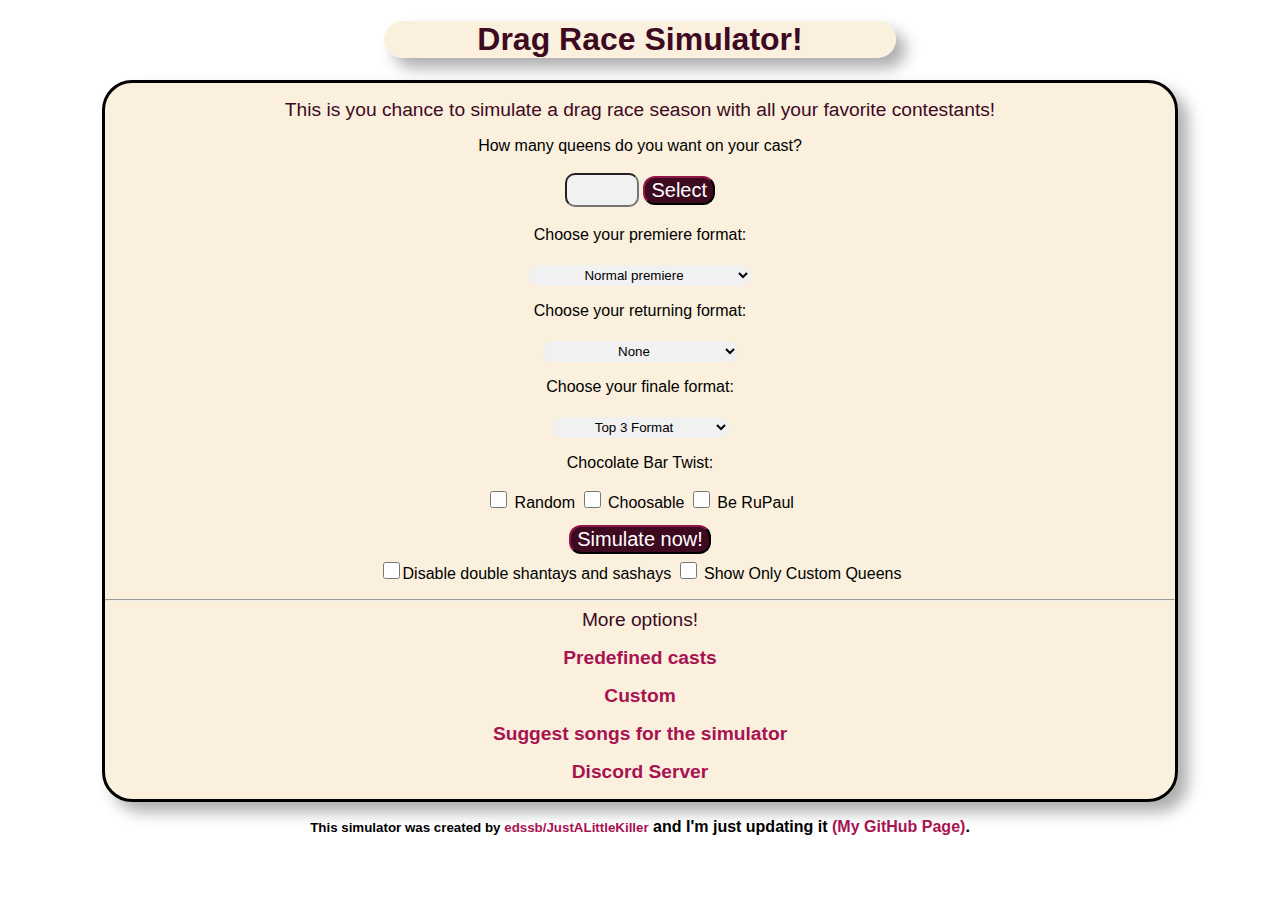
==== index.html @ c2b259f4 "Update index.html" ====
<!DOCTYPE html>
<html lang="en">
<head>
    <meta charset="UTF-8">
    <meta name="viewport" content="width=device-width, initial-scale=1.0">
    <link id="style" rel="stylesheet" href="css/style.light.css">
    <link rel="icon" href="image/favicon.ico">
    <title>Drag Race Simulator</title>
</head>
<body>
    <h1 id="MainTitle">Drag Race Simulator!</h1>
    
    <div id="MainBlock">
        <p><big>This is you chance to simulate a drag race season with all your favorite contestants!</big></p>
        <div>
            <p>How many queens do you want on your cast?</p>
            <input type="number" min="3" max="20" id="castSize">
            <button onclick="generateSpace()">Select</button>
        </div>
        <p id="castSelection"></p>

        <div>
            <p>Choose your premiere format: </p>
            <select id="premiere-format">
                <option>Normal premiere</option>
                <option value="s6-premiere">Double Premiere</option>
                <option value="s9-premiere">Normal Premiere (No Elimination)</option>
                <option value="s12-premiere">Double Premiere (No Elimination)</option>
                <option value="porkchop">Porkchop Premiere</option>
                <option value="uk3-premiere">UK3 Premiere</option>
                <option value="s14-premiere">Double Premiere (Talent Show)</option>
            </select>
        </div>

        <div>
            <p>Choose your returning format: </p>
            <select id="returning">
                <option>None</option>
                <option value="random">Random queen returns</option>
                <option value="votes">Remaining queens vote</option>
                <option value="conjoined-queens">Conjoined Queens Makeover</option>
                <option value="queensofcomedy">Queens of Comedy</option>
                <option value="kittygirlgroup">Kitty Girl Group</option>
                <option value="smackdown">Lip-Sync Smackdown</option>
                <option value="lalaparuza">LaLaPaRuZa</option>
            </select>
        </div>
            
        <div>
            <p>Choose your finale format: </p>
            <select id="format">
                <option value="top3">Top 3 Format</option>
                <option value="top4">Lip-Sync For The Crown</option>
                <option value="canS2">Lip Sync for the Finale</option>
                <option value="team">Teams Format</option>
                <option value="all-stars">Lip-Sync For Your Legacy</option>
                <option value="jury-allstars">Jury All Stars</option>
                <option value="international-allstars">UK vs The World</option>
                <option value="lipsync-assassin">Lip-Sync Assassin Format</option>
            </select>
        </div>

        <div>
            <p>Chocolate Bar Twist: </p>
            <input type="checkbox" id="chocolateBar"> Random
            <input type="checkbox" id="chocolateBarChoosable"> Choosable
            <input type="checkbox" id="berupaul"> Be RuPaul
        </div>
        <div><button onclick="startSimulation()">Simulate now!</button></div>
    
        <input type="checkbox" id="disableDouble">Disable double shantays and sashays
        <input type="checkbox" id="onlyCustomQueens"> Show Only Custom Queens
        <hr>

        <big>More options!</big>

        <div>
            <b><p>
                <big><a href="predef.html" id="inblock">Predefined casts</a></big>
            </p></b>
            <b><p>
                <big><a href="custom.html" id="inblock">Custom</a></big>
            </p></b>
            <b><p>
                <big><a href="https://forms.gle/yM4fWVpARyArTKKi8" id="inblock" target=_blank>Suggest songs for the simulator</a></big>
            </p></b>
            <b><p>
                <big><a href="https://discord.gg/cKaA8hvcAr" target=_blank>Discord Server</a></big>
            </p></b>
        </div>

    </div>

    <div style="text-align: center; font-weight: bold;">
        <p><small>This simulator was created by <a href="https://edssb.github.io/rupauls-drag-race-simulator/index.html" target=_blank>edssb/JustALittleKiller</a></small> and I'm just updating it <a href="https://github.com/MyRainboww/Drag-Race-Simulator#readme" target=_blank>(My GitHub Page)</a>.</p>
    </div>
    <script src='https://storage.ko-fi.com/cdn/scripts/overlay-widget.js'></script>
    <script>
    kofiWidgetOverlay.draw('rupaulssimulator', {
        'type': 'floating-chat',
        'floating-chat.donateButton.text': 'Tip edssb',
        'floating-chat.donateButton.background-color': '#5bc0de',
        'floating-chat.donateButton.text-color': '#323842'
    });
    </script>
</body>

<script src="javascript/index.js"></script>

</html>
---- css/style.light.css ----
@charset "UTF-8";

* {
    box-sizing: border-box;
}

html {
    height: 100%;
}

body {
    font-family: Source Sans Pro, -apple-system, BlinkMacSystemFont, Segoe UI, Roboto, Helvetica Neue, Arial, sans-serif, Apple Color Emoji, Segoe UI Emoji, Segoe UI Symbol, Noto Color Emoji;
    text-align: center;
    background-image: url(../image/Willow Piw's Drag Race Top Secret (500 × 500 px).png);
    background-attachment: fixed;
    background-position: center;
    background-repeat: no-repeat;
    background-size: cover;
    max-height: 100vh;
    max-width: 100vw;
    margin: 0 0 0 0;
}

#MainTitle {
    background-color: rgba(245, 222, 179, 0.450);
    margin-left: 30%;
    margin-right: 30%;
    border-radius: 30px;
    color: #3D0A1F;
    box-shadow: 10px 10px 15px rgba(0, 0, 0, 0.322);
}

#MainBlock {
    background-color: rgba(245, 222, 179, 0.450);
    margin-left: 8%;
    margin-right: 8%;
    border-radius: 30px;
    border: 3px solid black;
    box-shadow: 10px 10px 15px rgba(0, 0, 0, 0.322);
}

h2 {
    text-decoration: dotted;
    color: darkslateblue;
}

a {
    color: #a81251;
    text-decoration: none;
    transition: background-color .5s;
}

a:hover {
    background: rgba(248, 224, 8, 0.158);
    border-color: #17667f;
    border-radius: 10px;
    box-shadow: 0 12px 16px 0 rgba(0,0,0,0.24), 0 17px 50px 0 rgba(0,0,0,0.19);
}

img {
    border-radius: 60px;
    border: 3px solid;
    border-color: black;
    margin-top: 5px;
    margin-left: 5px;
}
h1 {
    color: darkslateblue;
}

big {
    color: #3D0A1F;
}

select {
    margin-top: 5px;
}

button {
    margin-top: 5px;
    margin-bottom: 5px;
    font-size: 20px;
    color: #fff;
    background-color: #3D0A1F;
    border-color: #3D0A1F;
    border-radius: 12px;
    cursor: pointer;
}

button:hover {
    color: #fff;
    background-color: #FF6BA9;
    border-color: #FF6BA9;
    box-shadow: 0 12px 16px 0 rgba(0,0,0,0.24), 0 17px 50px 0 rgba(0,0,0,0.19);
}

table, th, td, tr {
    border: black solid 1px;
    border-collapse: collapse;
    text-align: center;
    padding: 3px;
}

select {
    margin-top: 5px;
    text-align-last: center;
    padding: 2px 1px;
    border: none;
    border-radius: 10px;
    background-color: #f1f1f1;
    cursor: pointer;
  }

select:focus{
      background-color: black;
      color: white;
}

input[type=number] {
    padding: 2px 1px;
    background-color: #f1f1f1;
    color: black;
    font-size: calc(1.275rem + 0.1vw);
    border-radius: 10px;
}

input[type=number]:focus {
    background-color: black;
    color: white;
}

input[type=checkbox] {
    height: 17px;
    width: 17px;
    position: relative;
    padding-left: 35px;
    margin-bottom: 12px;
    cursor: pointer;
    font-size: 22px;
}
  
input[type=checkbox]:hover input ~ .checkmark{
    background-color: #ccc;
}
  
input[type=checkbox] input:checked {
    background-color: #2196F3;
}
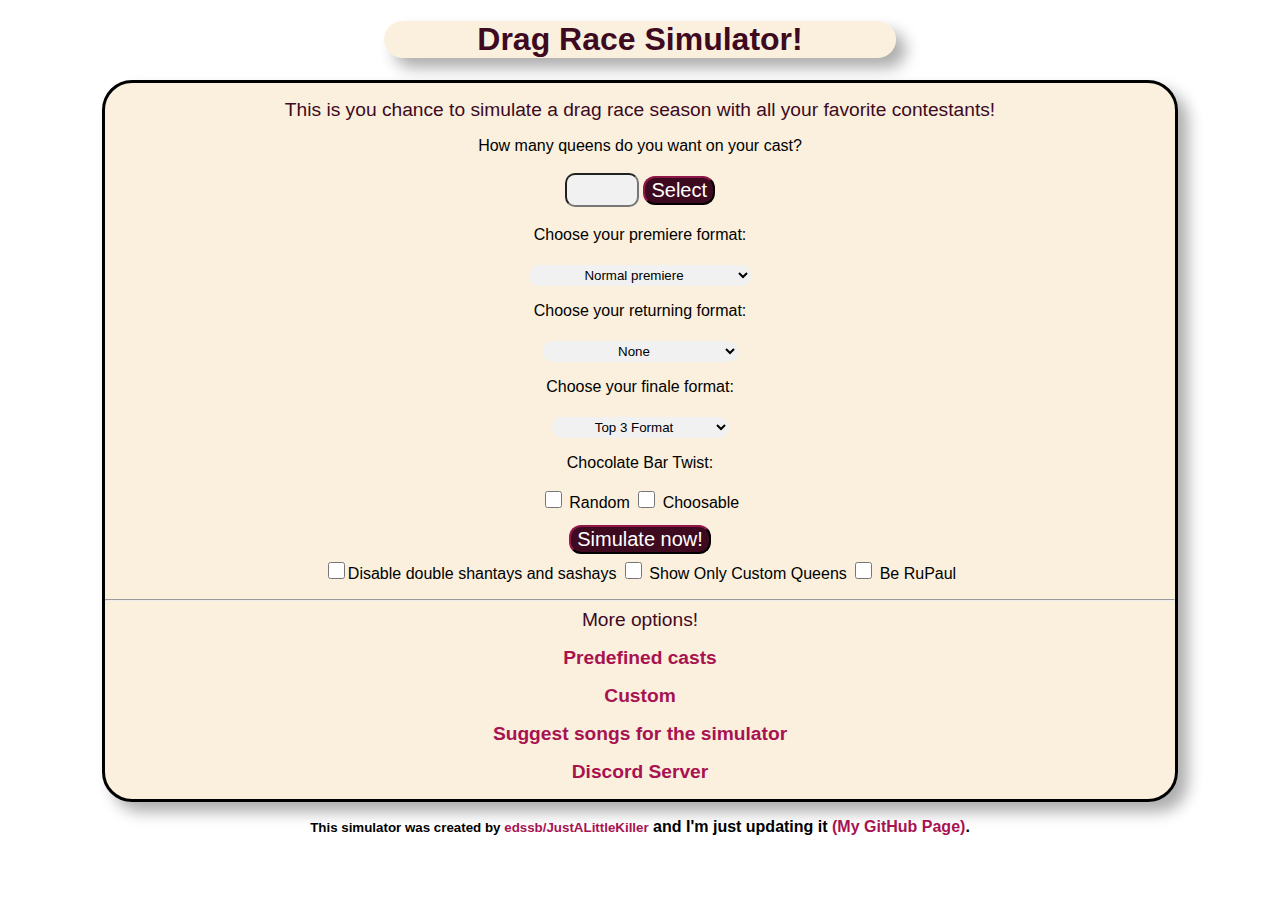
==== commit d7af2ec0: "Update index.html" ====
--- a/index.html
+++ b/index.html
@@ -64,12 +64,12 @@
             <p>Chocolate Bar Twist: </p>
             <input type="checkbox" id="chocolateBar"> Random
             <input type="checkbox" id="chocolateBarChoosable"> Choosable
-            <input type="checkbox" id="berupaul"> Be RuPaul
         </div>
         <div><button onclick="startSimulation()">Simulate now!</button></div>
     
         <input type="checkbox" id="disableDouble">Disable double shantays and sashays
         <input type="checkbox" id="onlyCustomQueens"> Show Only Custom Queens
+        <input type="checkbox" id="berupaul"> Be RuPaul
         <hr>
 
         <big>More options!</big>
